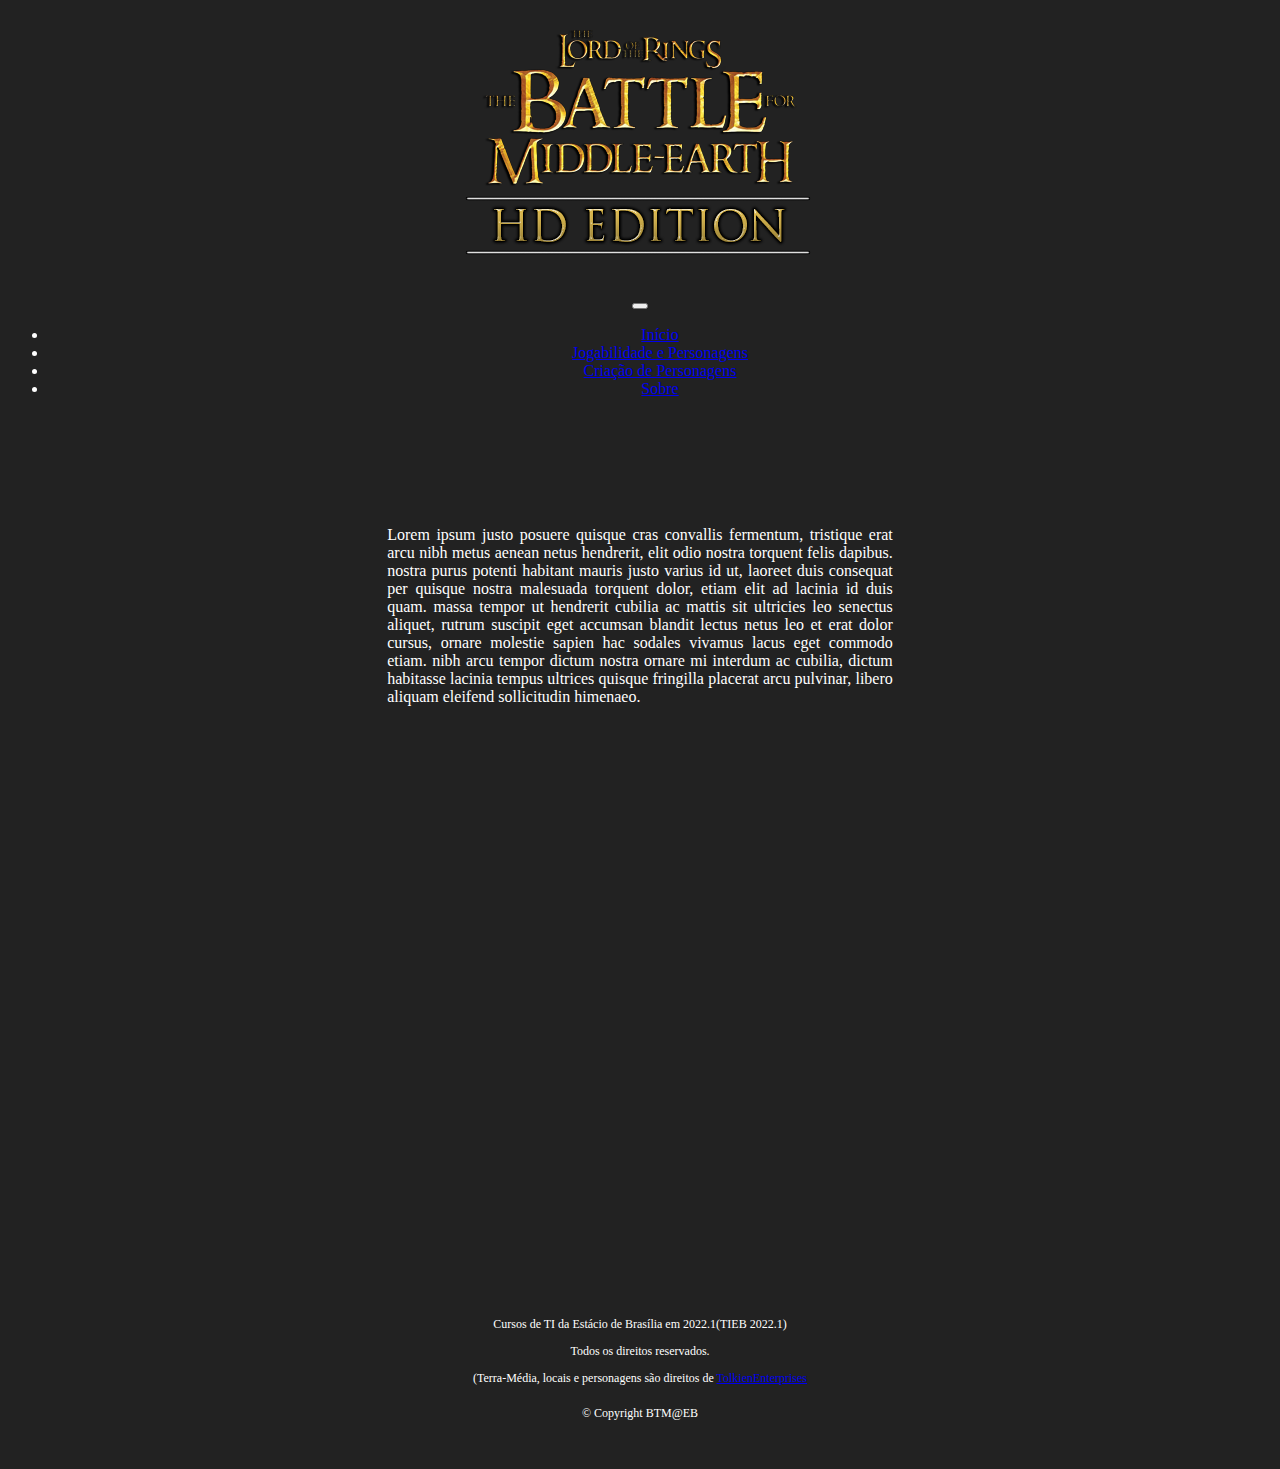
==== index.html @ 5a2ef42c "Criado 2 arquivos html e o arquivo css para dar inicio ao projeto" ====
<!DOCTYPE html>
<html lang="en">
<head>
    <meta charset="UTF-8">
    <meta http-equiv="X-UA-Compatible" content="IE=edge">
    <meta name="viewport" content="width=device-width, initial-scale=1.0">
    <link href="https://cdn.jsdelivr.net/npm/bootstrap@5.0.2/dist/css/bootstrap.min.css" rel="stylesheet" integrity="sha384-EVSTQN3/azprG1Anm3QDgpJLIm9Nao0Yz1ztcQTwFspd3yD65VohhpuuCOmLASjC" crossorigin="anonymous">
    <link href="style.css" rel="stylesheet">
    <title>BTM@EB</title>
</head>
<body>
  
  <section>
    <div class="row mt-5 justify-content-center">
      <div class="col-sm-4">
        <img src="img/LOGO.png" class="img-fluid" alt="Logotipo do jogo">
      </div>

    </div>
  </section>
  
  <section class="container">
    <nav class="navbar navbar-expand-lg navbar-dark mt-5 ">
      <button class="navbar-toggler" type="button" data-toggle="collapse" data-target="#navbarSite">
        <span class="navbar-toggler-icon"></span>
      </button>

      <div class="collapse navbar-collapse" id="navbarSite">

        <ul class="navbar-nav mx-auto">

          <li class="nav-item">
            <a class="nav-link" href="#">Início</a>
          </li>
          <li class="nav-item">
            <a class="nav-link" href="jogabilidade-personagens.html">Jogabilidade e Personagens</a>
          </li>
          <li class="nav-item">
            <a class="nav-link" href="#">Criação de Personagens</a>
          </li>
          <li class="nav-item">
            <a class="nav-link" href="#">Sobre</a>
          </li>

        </ul>

      </div> 
    </nav>
  </section>

  <section class="informativo">
    <div class="conteudo-informativo">
      <p>Lorem ipsum justo posuere quisque cras convallis fermentum, tristique erat arcu nibh metus aenean netus hendrerit, elit odio nostra torquent felis dapibus. nostra purus potenti habitant mauris justo varius id ut, laoreet duis consequat per quisque nostra malesuada torquent dolor, etiam elit ad lacinia id duis quam. massa tempor ut hendrerit cubilia ac mattis sit ultricies leo senectus aliquet, rutrum suscipit eget accumsan blandit lectus netus leo et erat dolor cursus, ornare molestie sapien hac sodales vivamus lacus eget commodo etiam. nibh arcu tempor dictum nostra ornare mi interdum ac cubilia, dictum habitasse lacinia tempus ultrices quisque fringilla placerat arcu pulvinar, libero aliquam eleifend sollicitudin himenaeo. </p>
    </div>

    <div class="video">
      <iframe width="560" height="315" src="https://www.youtube.com/embed/8MVexGTFWqE" title="YouTube video player" frameborder="0" allow="accelerometer; autoplay; clipboard-write; encrypted-media; gyroscope; picture-in-picture" allowfullscreen></iframe>
    </div>
  </section>
  
 
  <footer>
    <p>Cursos de TI da Estácio de Brasília em 2022.1(TIEB 2022.1)</p>
    <p>Todos os direitos reservados.</p>
    <p>(Terra-Média, locais e personagens são direitos de <a href="https://www.middleearth.com/home.html">TolkienEnterprises</a></p>
    <p class="copyrights">&copy; Copyright BTM@EB</p>
  </footer>

</body>
</html>
---- style.css ----
body{
    background-color: #222222;
    color: white;
    text-align: center;
    
}

.informativo{
  padding: 3em 0;
}

.conteudo-informativo{
  width: 40%;
  text-align: justify;
  display: inline-block;
  vertical-align: top;
  padding: 3em 0;
}

.video{
  width: 560px;
  margin: 1em auto;
  padding: 3em 0;
}

.navbar-jogadores{
  padding: 3em 2em;
  
}

h3{
  text-align: left;
  padding-left: 3%;
}

.texto2{
  display: inline-block;
  text-align: justify;
  padding: 1%;
  
}

footer{
  text-align: center;
  padding: 40px 0;
  font-size: 12px;
}

.copyrights{
  color: #FFFFFF;
  font-size: 12px;
  margin: 20px 0 0;
}
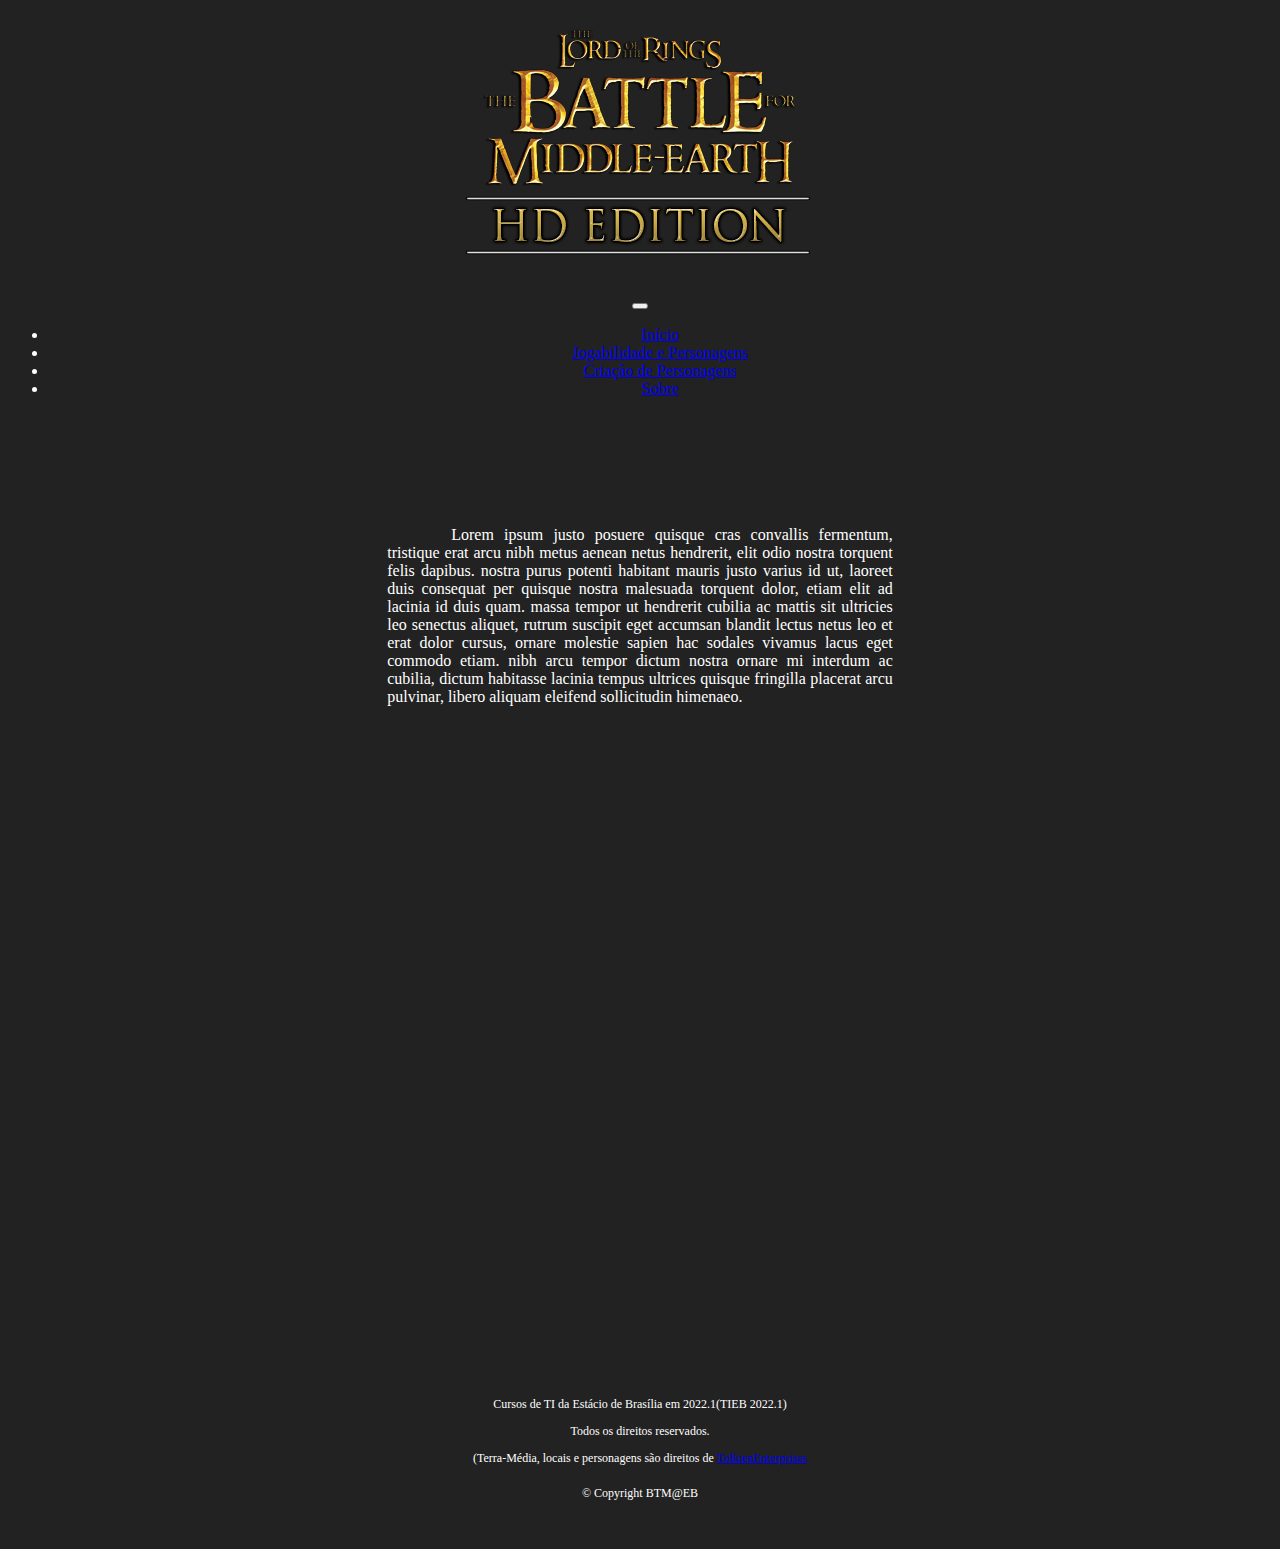
==== commit d00c2eec: "Alterações finais no código" ====
--- a/index.html
+++ b/index.html
@@ -36,10 +36,10 @@
             <a class="nav-link" href="jogabilidade-personagens.html">Jogabilidade e Personagens</a>
           </li>
           <li class="nav-item">
-            <a class="nav-link" href="#">Criação de Personagens</a>
+            <a class="nav-link" href="criacao-personagem.html">Criação de Personagens</a>
           </li>
           <li class="nav-item">
-            <a class="nav-link" href="#">Sobre</a>
+            <a class="nav-link" href="sobre.html">Sobre</a>
           </li>
 
         </ul>
@@ -50,12 +50,13 @@
 
   <section class="informativo">
     <div class="conteudo-informativo">
-      <p>Lorem ipsum justo posuere quisque cras convallis fermentum, tristique erat arcu nibh metus aenean netus hendrerit, elit odio nostra torquent felis dapibus. nostra purus potenti habitant mauris justo varius id ut, laoreet duis consequat per quisque nostra malesuada torquent dolor, etiam elit ad lacinia id duis quam. massa tempor ut hendrerit cubilia ac mattis sit ultricies leo senectus aliquet, rutrum suscipit eget accumsan blandit lectus netus leo et erat dolor cursus, ornare molestie sapien hac sodales vivamus lacus eget commodo etiam. nibh arcu tempor dictum nostra ornare mi interdum ac cubilia, dictum habitasse lacinia tempus ultrices quisque fringilla placerat arcu pulvinar, libero aliquam eleifend sollicitudin himenaeo. </p>
+      <p class="recuo">Lorem ipsum justo posuere quisque cras convallis fermentum, tristique erat arcu nibh metus aenean netus hendrerit, elit odio nostra torquent felis dapibus. nostra purus potenti habitant mauris justo varius id ut, laoreet duis consequat per quisque nostra malesuada torquent dolor, etiam elit ad lacinia id duis quam. massa tempor ut hendrerit cubilia ac mattis sit ultricies leo senectus aliquet, rutrum suscipit eget accumsan blandit lectus netus leo et erat dolor cursus, ornare molestie sapien hac sodales vivamus lacus eget commodo etiam. nibh arcu tempor dictum nostra ornare mi interdum ac cubilia, dictum habitasse lacinia tempus ultrices quisque fringilla placerat arcu pulvinar, libero aliquam eleifend sollicitudin himenaeo. </p>
     </div>
 
     <div class="video">
       <iframe width="560" height="315" src="https://www.youtube.com/embed/8MVexGTFWqE" title="YouTube video player" frameborder="0" allow="accelerometer; autoplay; clipboard-write; encrypted-media; gyroscope; picture-in-picture" allowfullscreen></iframe>
     </div>
+    
   </section>
   
  
--- a/style.css
+++ b/style.css
@@ -4,6 +4,7 @@
     text-align: center;
     
 }
+.recuo { text-indent:4em }
 
 .informativo{
   padding: 3em 0;
@@ -28,9 +29,10 @@
   
 }
 
-h3{
+h3, h5{
   text-align: left;
   padding-left: 3%;
+  padding-bottom: 10px;
 }
 
 .texto2{
@@ -44,10 +46,44 @@
   text-align: center;
   padding: 40px 0;
   font-size: 12px;
+  margin-top: 80px;
 }
 
 .copyrights{
   color: #FFFFFF;
   font-size: 12px;
   margin: 20px 0 0;
-}+}
+
+.criacao-persoangem{
+  display: inline-block;
+  width: 500px;
+  height: 200px;
+  padding: 10px;
+  margin: 20px;
+ 
+}
+.form-check{
+  margin: 10px;
+  padding: 5px;
+}
+
+.titulo{
+  margin: 20px;
+  color: yellow;
+}
+
+.btn{
+  margin: 50px
+  
+}
+
+.foto{
+  width: 250x;
+  height: 150px;
+  position: absolute; 
+	right: 120px; /* posiciona a 90px para a esquerda */ 
+	top: 510px; 
+  
+}
+
